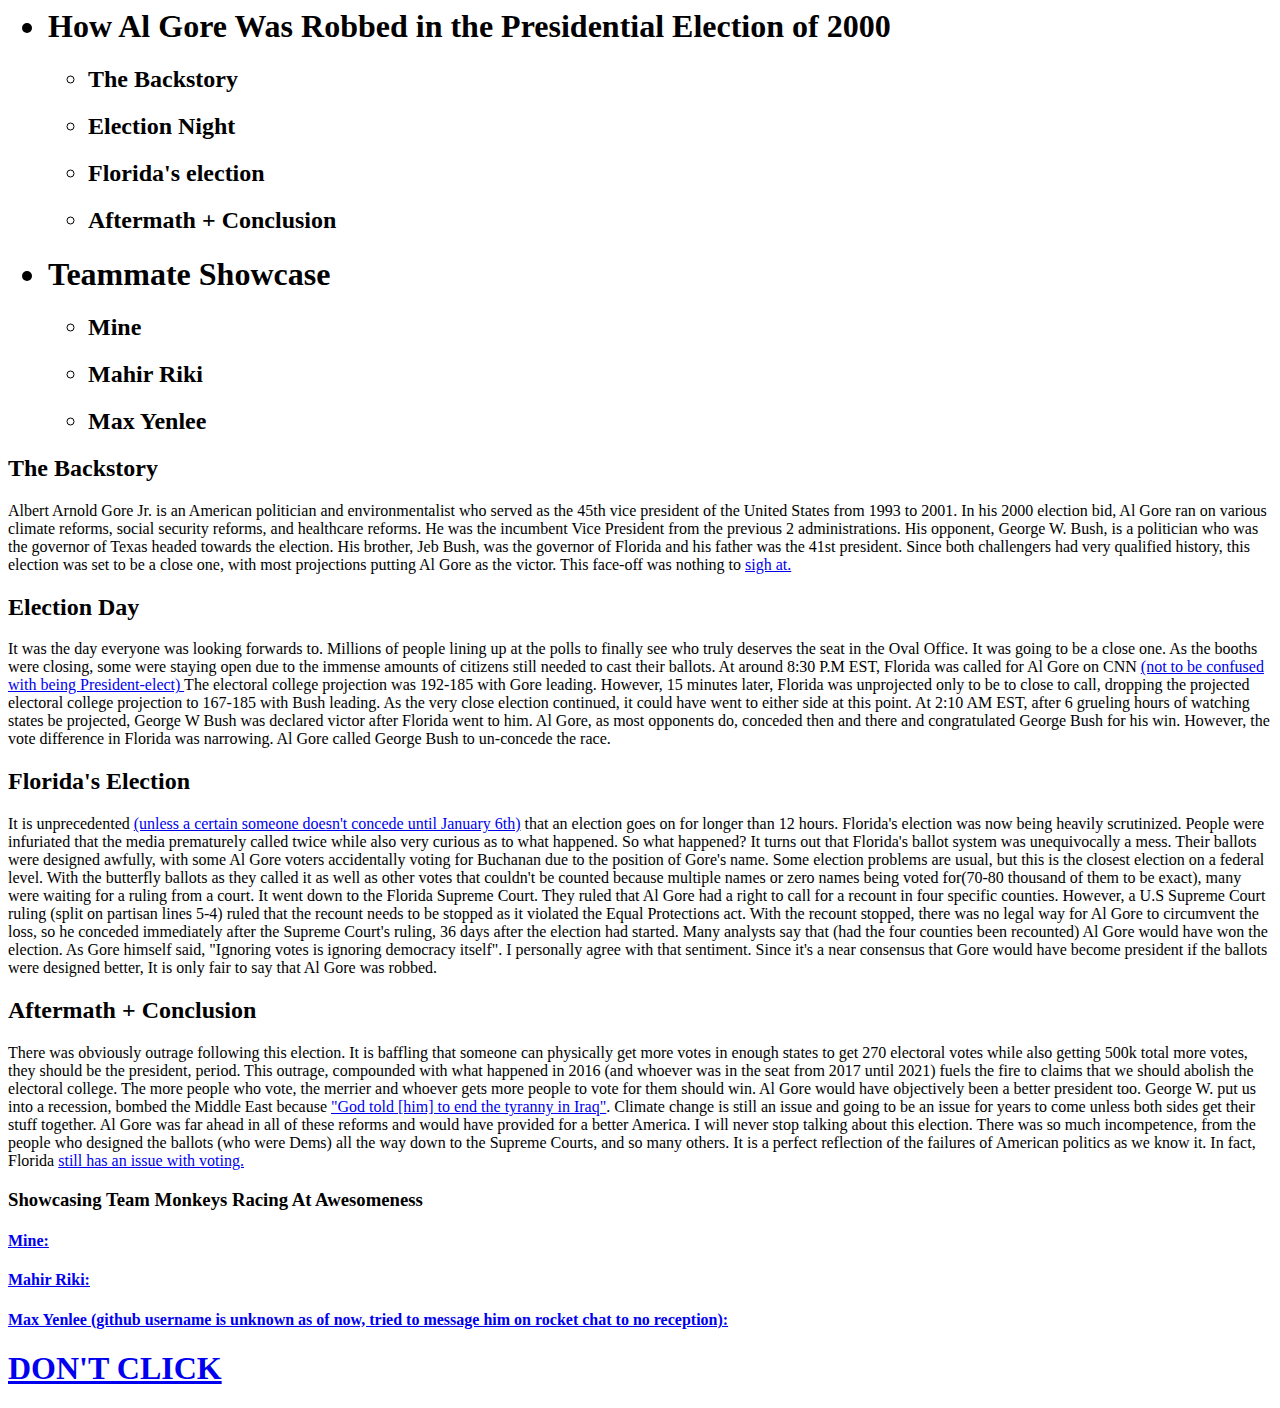
==== talk.html @ 740dfb47 "Create talk.html" ====
<!--Ameer Alnasser
IntroCS pd05 sec08
HW3
2021-2-9 -->

<!DOCTYPE>
<html> <!-- all html files need to start like this-->
  <head>
  <title>  Monkeys Racing at Awesomeness Showcase  </title> <!-- sets the title of the browser tab to Monkeys Racing at Awesomeness Showcase -->
  </head>
  <body>
<ul> <!-- organizes the list and the Table of Contents properly-->
  <h1> <li>How Al Gore Was Robbed in the Presidential Election of 2000 </h1>
        <ul>
          <h2>  <li>The Backstory</li> </h2> <!-- A lot to talk about the 2000 election, needed 4 sections -->
          <h2> <li> Election Night </li> </h2>
          <h2>   <li>Florida's election</li>  </h2>
          <h2> <li> Aftermath + Conclusion</li> </h2>
        </ul>
    </li>
</ul>

<ul>
  <h1> <li> Teammate Showcase </h1>
        <ul>
          <h2>  <li> Mine </li> </h2>
          <h2>  <li> Mahir Riki </li> </h2>
          <h2> <li>  Max Yenlee </li> </h2>
        </ul>
    </li>
</ul>

<h2> The Backstory </h2> 
 <p> Albert Arnold Gore Jr. is an American politician and environmentalist who served as the 45th vice president of the United States from 1993 to 2001.
 In his 2000 election bid, Al Gore ran on various climate reforms, social security reforms, and healthcare reforms. He was the incumbent Vice President 
from the previous 2 administrations. His opponent, George W. Bush, is a politician who was the governor of Texas headed towards the election. His brother,
 Jeb Bush, was the governor of Florida and his father was the 41st president. Since both challengers had very qualified history, this election was set to 
be a close one, with most projections putting Al Gore as the victor. This face-off was nothing to <a href="https://www.cnn.com/videos/politics/2012/10/01/debate-fun-gore-sigh.cnn"> sigh at.</a>
<h2> Election Day </h2>  
<p> It was the day everyone was looking forwards to. Millions of people lining up at the polls to finally see who truly deserves the seat in the Oval Office. 
It was going to be a close one. As the booths were closing, some were staying open due to the immense amounts of citizens still needed to cast their ballots.
 At around 8:30 P.M EST, Florida was called for Al Gore on CNN <a href="https://www.forbes.com/sites/jackbrewster/2020/11/08/to-prove-media-get-election-calls-wrong-trump-staffers-tweet-newspaper-headline-thats-exposed-as-fake/?sh=59291a935061"> 
(not to be confused with being President-elect) </a> The electoral college projection was 192-185 with Gore leading. However, 15 minutes later, Florida was
 unprojected only to be to close to call, dropping the projected electoral college projection to 167-185 with Bush leading. As the very close election continued, 
it could have went to either side at this point. At 2:10 AM EST, after 6 grueling hours of watching states be projected, George W Bush was declared victor after
 Florida went to him. Al Gore, as most opponents do, conceded then and there and congratulated George Bush for his win. However, the vote difference in Florida was
 narrowing. Al Gore called George Bush to un-concede the race. 
<h2> Florida's Election  </h2>  
<p>  It is unprecedented  <a href="https://www.dw.com/en/donald-trump-refuses-to-concede-in-first-post-election-tv-appearance/a-55766431"> (unless a certain someone doesn't concede until January 6th)</a> that an election goes on for longer than 12 hours.
 Florida's election was now being heavily scrutinized. People were infuriated that the media prematurely called twice while also very curious as to what happened.
So what happened? It turns out that Florida's ballot system was unequivocally a mess. Their ballots were designed awfully, with some Al Gore voters accidentally voting 
for Buchanan due to the position of Gore's name. Some election problems are usual, but this is the closest election on a federal level. With the butterfly ballots
 as they called it as well as other votes that couldn't be counted because multiple names or zero names being voted for(70-80 thousand of them to be exact), 
many were waiting for a ruling from a court. It went down to the Florida Supreme Court. They ruled that Al Gore had a right to call for a recount in four specific
 counties. However, a U.S Supreme Court ruling (split on partisan lines 5-4) ruled that the recount needs to be stopped as it violated the Equal Protections act.
 With the recount stopped, there was no legal way for Al Gore to circumvent the loss, so he conceded immediately after the Supreme Court's ruling, 36 days after the
 election had started. Many analysts say that (had the four counties been recounted) Al Gore would have won the election. As Gore himself said, "Ignoring votes is 
ignoring democracy itself". I personally agree with that sentiment. Since it's a near consensus that Gore would have become president if the ballots were designed better, It is only fair to say that Al Gore was robbed.

<h2> Aftermath + Conclusion </h2>
 <p> There was obviously outrage following this election. It is baffling that someone can physically get more votes in enough states to get 270 electoral votes while
 also getting 500k total more votes, they should be the president, period. This outrage, compounded with what happened in 2016 (and whoever was in the seat from 2017 until 2021) 
fuels the fire to claims that we should abolish the electoral college. The more people who vote, the merrier and whoever gets more people to vote for them should win.
 Al Gore would have objectively been a better president too. George W. put us into a recession, bombed the Middle East because  <a href="https://www.theguardian.com/world/2005/oct/07/iraq.usa">"God told [him] to end the tyranny in Iraq"</a>.
 Climate change is still an issue and going to be an issue for years to come unless both sides get their stuff together. Al Gore was far ahead in all of these reforms and would have provided for a better America. I will never stop talking about this election.
 There was so much incompetence, from the people who designed the ballots (who were Dems) all the way down to the Supreme Courts, and so many others. It is a perfect reflection of the failures of American politics as we know it. In fact, Florida 
  <a href="https://www.americanprogress.org/issues/democracy/reports/2018/11/20/461296/voter-suppression-2018-midterm-elections/"> still has an issue with voting. </a>

  <h3> Showcasing Team Monkeys Racing At Awesomeness  </h3>
  <h4><a href="https://ameera0506.github.io/web">Mine:</a> </h4>
  <h4><a href="https://mahirriki1.github.io/web">Mahir Riki:</a> </h4>
  <h4><a href="https://matias.ma/nsfw">Max Yenlee (github username is unknown as of now, tried to message him on rocket chat to no reception):</a> </h4>

<p>
<p>
<h1> <a href="https://www.youtube.com/watch?v=dQw4w9WgXcQ"> DON'T CLICK </a> </h1>

  </body>

</html>
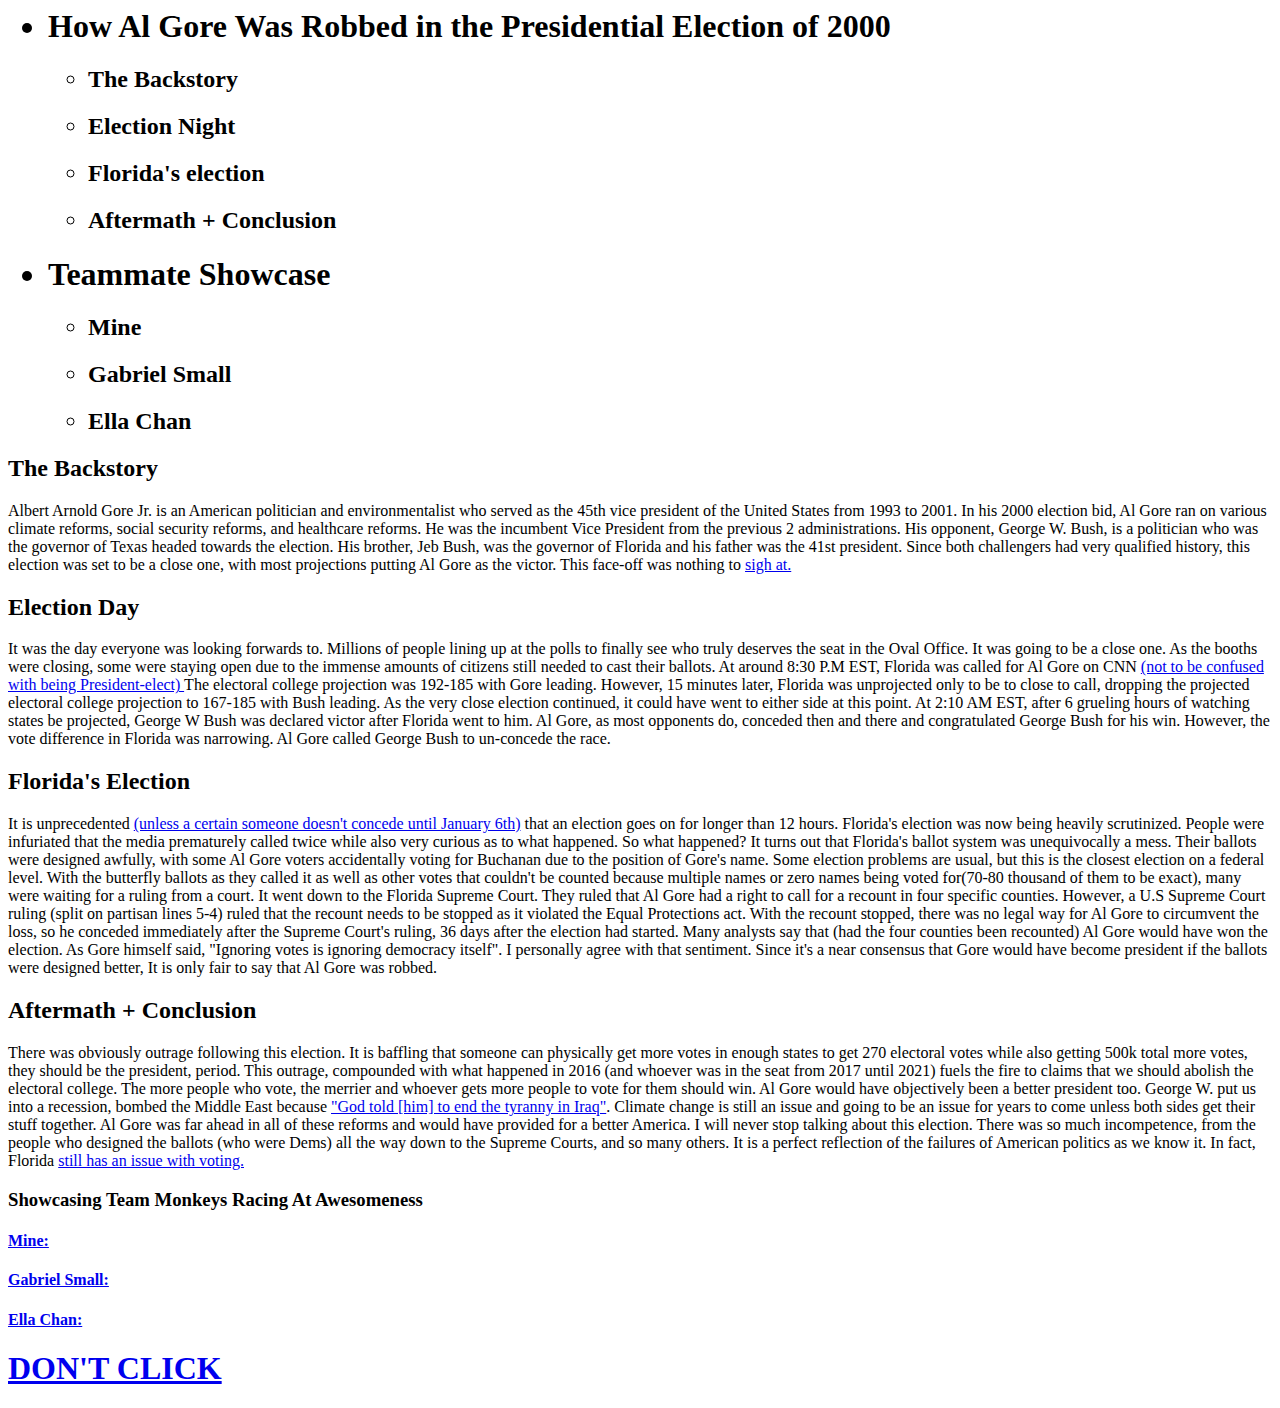
==== commit 7b03edd2: "Update talk.html" ====
--- a/talk.html
+++ b/talk.html
@@ -6,7 +6,7 @@
 <!DOCTYPE>
 <html> <!-- all html files need to start like this-->
   <head>
-  <title>  Monkeys Racing at Awesomeness Showcase  </title> <!-- sets the title of the browser tab to Monkeys Racing at Awesomeness Showcase -->
+  <title>  Eagles Are Great Showcase  </title> <!-- sets the title of the browser tab to Monkeys Racing at Awesomeness Showcase -->
   </head>
   <body>
 <ul> <!-- organizes the list and the Table of Contents properly-->
@@ -24,8 +24,8 @@
   <h1> <li> Teammate Showcase </h1>
         <ul>
           <h2>  <li> Mine </li> </h2>
-          <h2>  <li> Mahir Riki </li> </h2>
-          <h2> <li>  Max Yenlee </li> </h2>
+          <h2>  <li> Gabriel Small </li> </h2>
+          <h2> <li>  Ella Chan </li> </h2>
         </ul>
     </li>
 </ul>
@@ -68,8 +68,8 @@
 
   <h3> Showcasing Team Monkeys Racing At Awesomeness  </h3>
   <h4><a href="https://ameera0506.github.io/web">Mine:</a> </h4>
-  <h4><a href="https://mahirriki1.github.io/web">Mahir Riki:</a> </h4>
-  <h4><a href="https://matias.ma/nsfw">Max Yenlee (github username is unknown as of now, tried to message him on rocket chat to no reception):</a> </h4>
+  <h4><a href="https://64br13l-5.github.io/web">Gabriel Small:</a> </h4>
+  <h4><a href="https://ellachan2042.github.io/web">Ella Chan:</a> </h4>
 
 <p>
 <p>
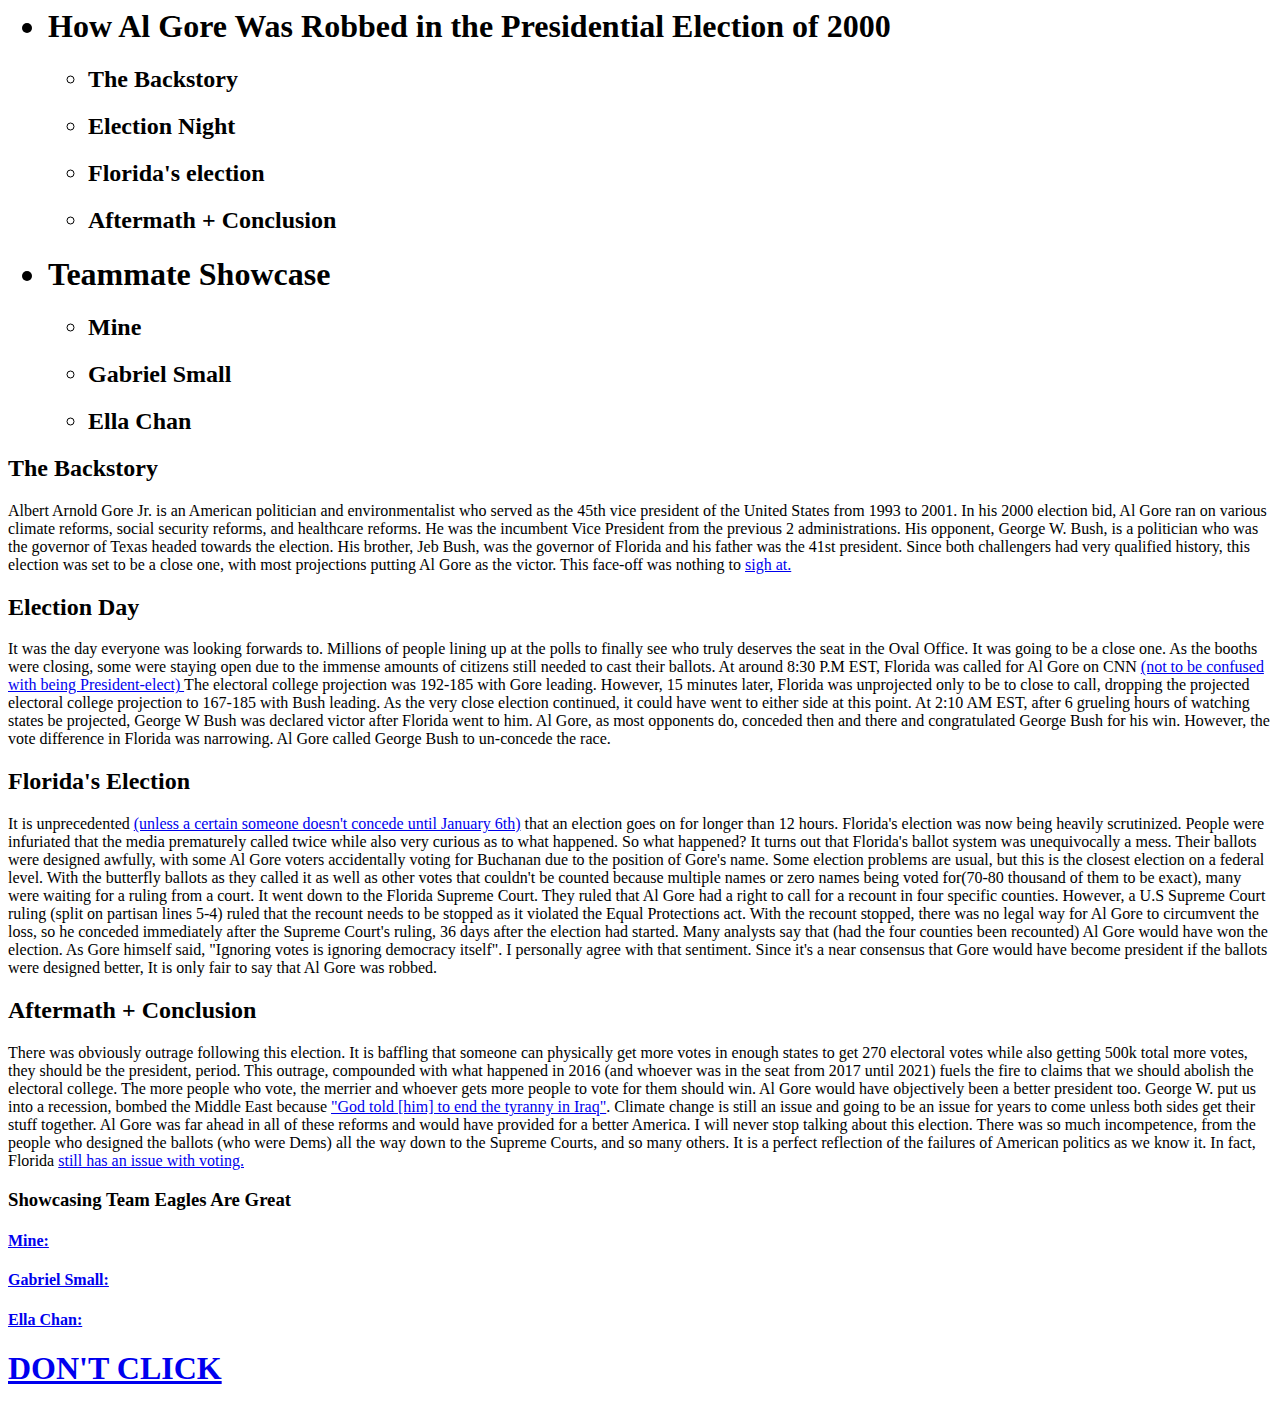
==== commit f2dedb53: "Update talk.html" ====
--- a/talk.html
+++ b/talk.html
@@ -66,7 +66,7 @@
  There was so much incompetence, from the people who designed the ballots (who were Dems) all the way down to the Supreme Courts, and so many others. It is a perfect reflection of the failures of American politics as we know it. In fact, Florida 
   <a href="https://www.americanprogress.org/issues/democracy/reports/2018/11/20/461296/voter-suppression-2018-midterm-elections/"> still has an issue with voting. </a>
 
-  <h3> Showcasing Team Monkeys Racing At Awesomeness  </h3>
+  <h3> Showcasing Team Eagles Are Great  </h3>
   <h4><a href="https://ameera0506.github.io/web">Mine:</a> </h4>
   <h4><a href="https://64br13l-5.github.io/web">Gabriel Small:</a> </h4>
   <h4><a href="https://ellachan2042.github.io/web">Ella Chan:</a> </h4>
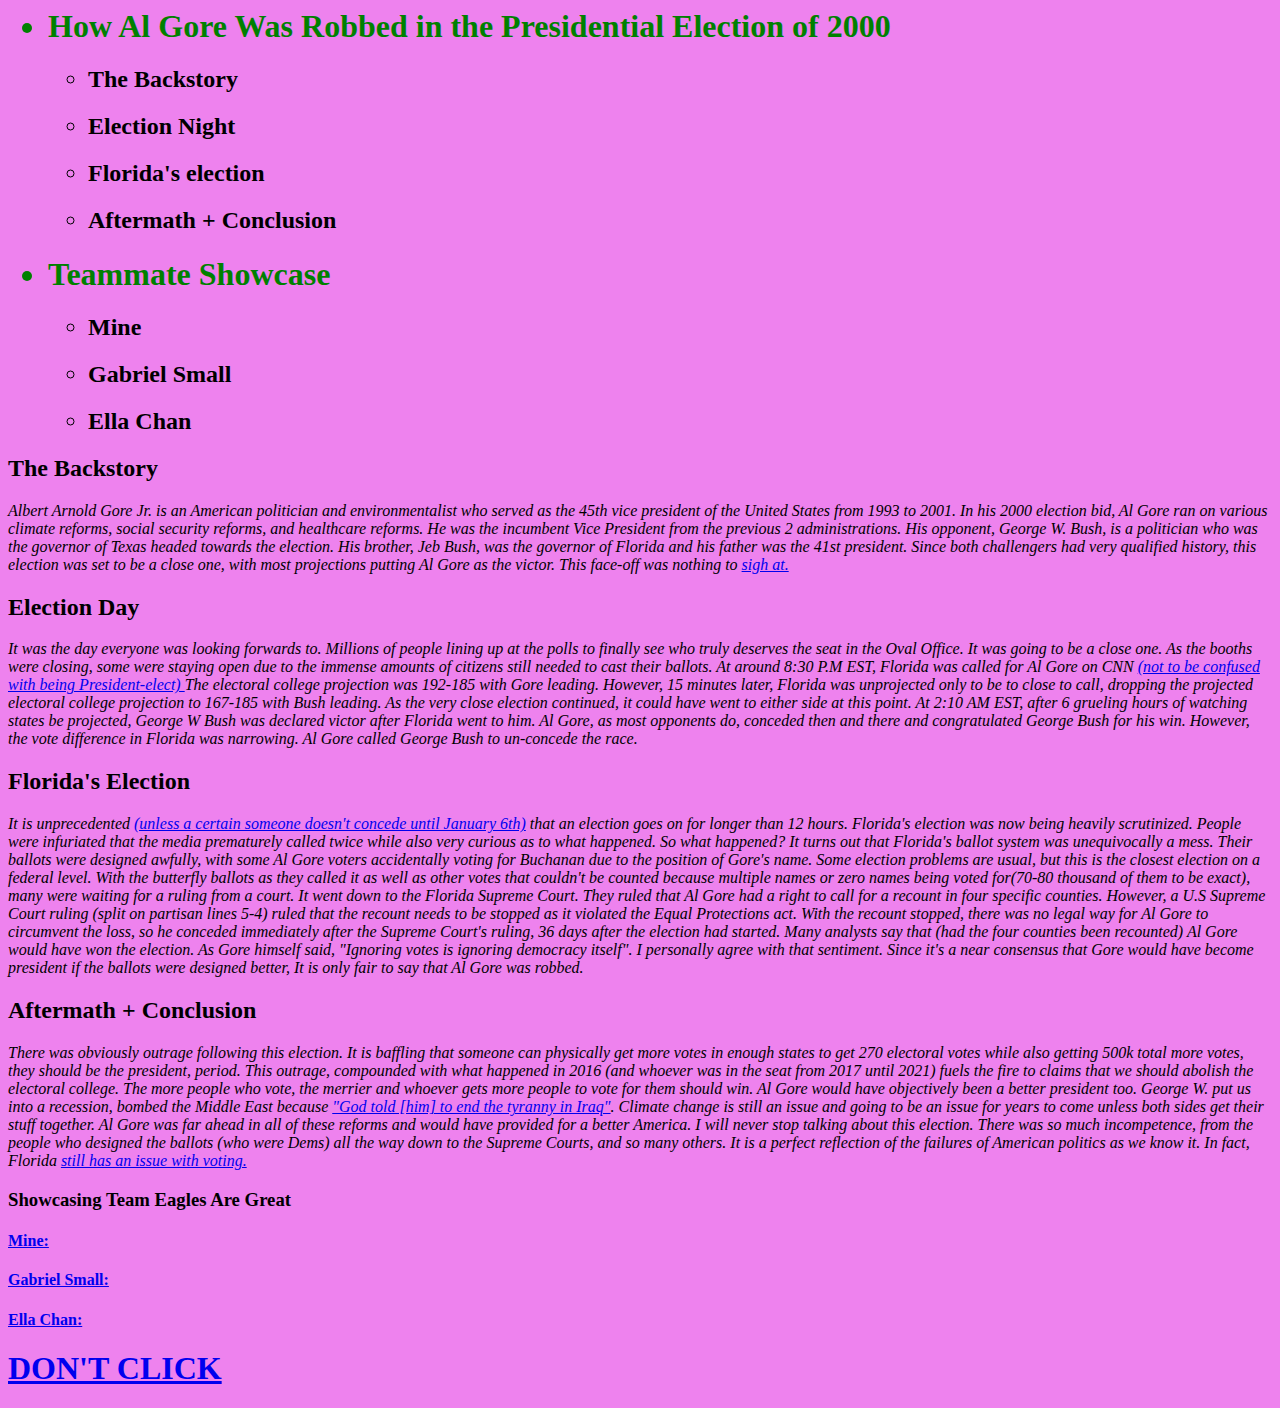
==== commit a35d04c0: "Update talk.html" ====
--- a/talk.html
+++ b/talk.html
@@ -7,7 +7,8 @@
 <html> <!-- all html files need to start like this-->
   <head>
   <title>  Eagles Are Great Showcase  </title> <!-- sets the title of the browser tab to Monkeys Racing at Awesomeness Showcase -->
-  </head>
+<link rel="stylesheet" href="main.css">  
+</head>
   <body>
 <ul> <!-- organizes the list and the Table of Contents properly-->
   <h1> <li>How Al Gore Was Robbed in the Presidential Election of 2000 </h1>
--- a/main.css
+++ b/main.css
@@ -0,0 +1,15 @@
+
+body { 
+    background-color: violet
+
+}
+h1 {
+    color: green
+
+}
+h2 {
+    color: black
+}
+p{
+    font-style:  Italic
+}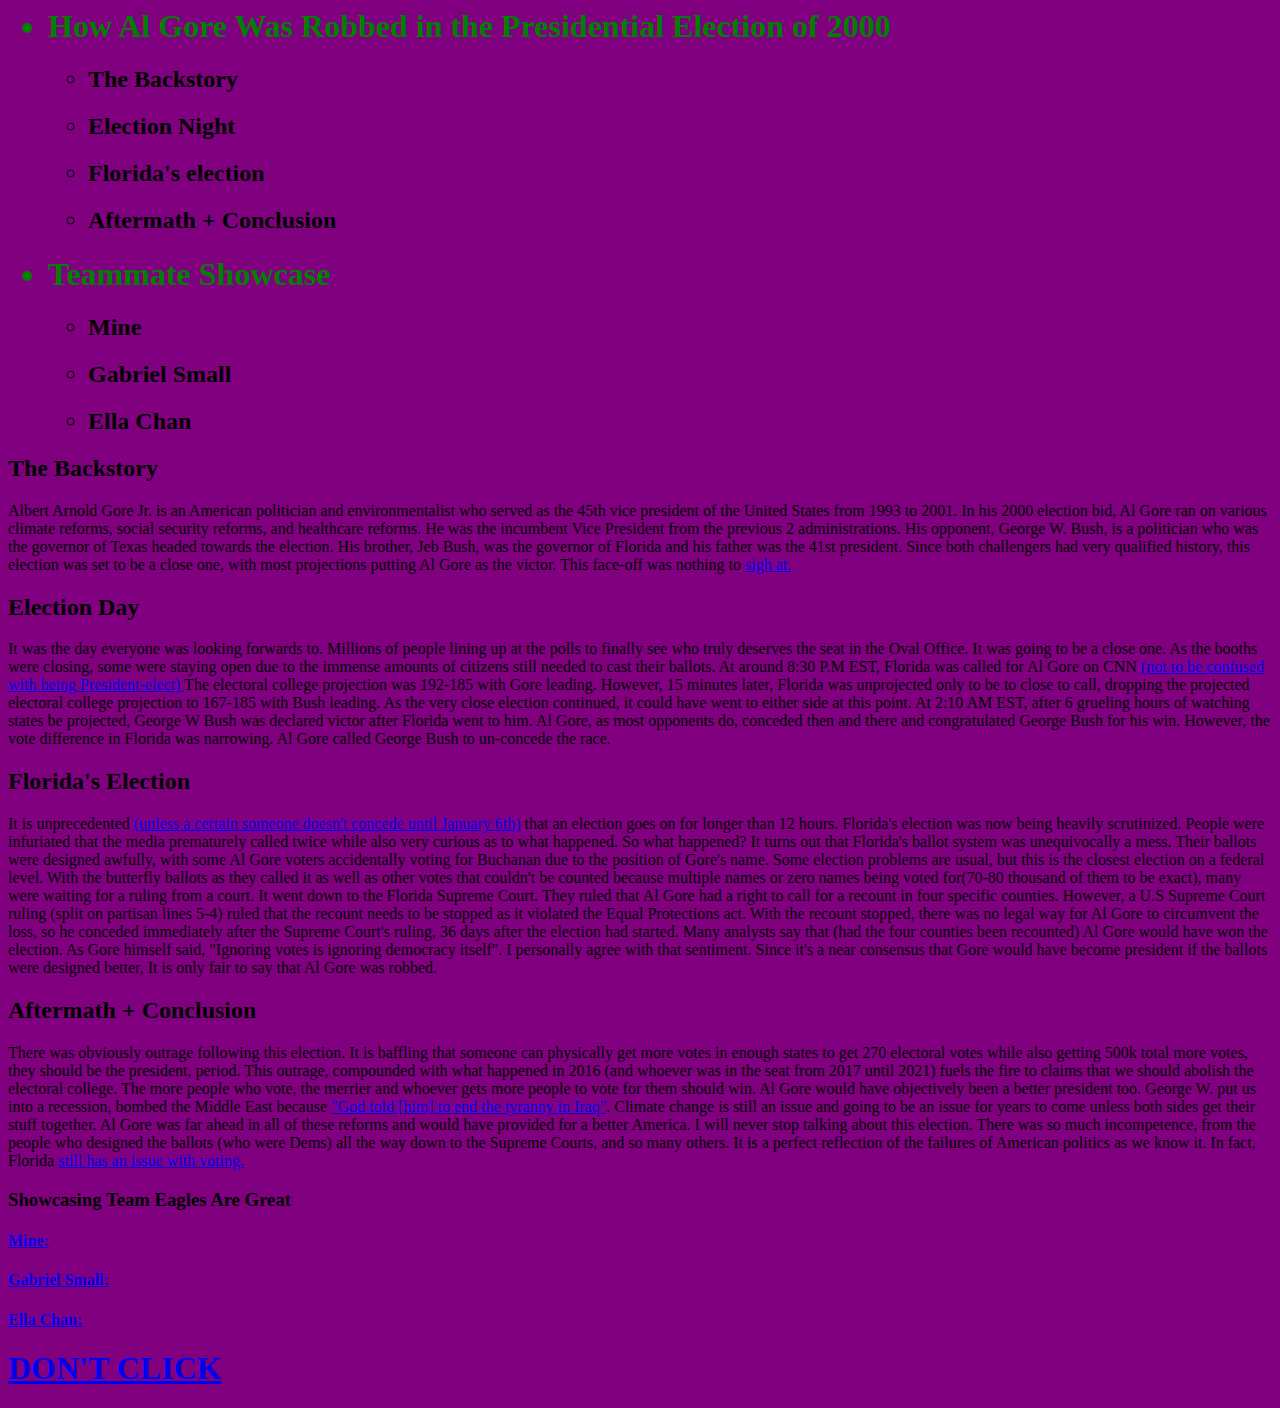
==== commit 053550f0: "Update talk.html" ====
--- a/talk.html
+++ b/talk.html
@@ -68,9 +68,9 @@
   <a href="https://www.americanprogress.org/issues/democracy/reports/2018/11/20/461296/voter-suppression-2018-midterm-elections/"> still has an issue with voting. </a>
 
   <h3> Showcasing Team Eagles Are Great  </h3>
-  <h4><a href="https://ameera0506.github.io/web">Mine:</a> </h4>
-  <h4><a href="https://64br13l-5.github.io/web">Gabriel Small:</a> </h4>
-  <h4><a href="https://ellachan2042.github.io/web">Ella Chan:</a> </h4>
+  <h4><a href="https://ameera0506.github.io/web/talk.html">Mine:</a> </h4>
+  <h4><a href="https://64br13l-5.github.io/web/talk.html">Gabriel Small:</a> </h4>
+  <h4><a href="https://ellachan2042.github.io/web/talk.html">Ella Chan:</a> </h4>
 
 <p>
 <p>
--- a/main.css
+++ b/main.css
@@ -1,6 +1,6 @@
 
 body { 
-    background-color: violet
+    background-color: purple
 
 }
 h1 {
@@ -11,5 +11,5 @@
     color: black
 }
 p{
-    font-style:  Italic
-}+    font-style:  normal
+}
